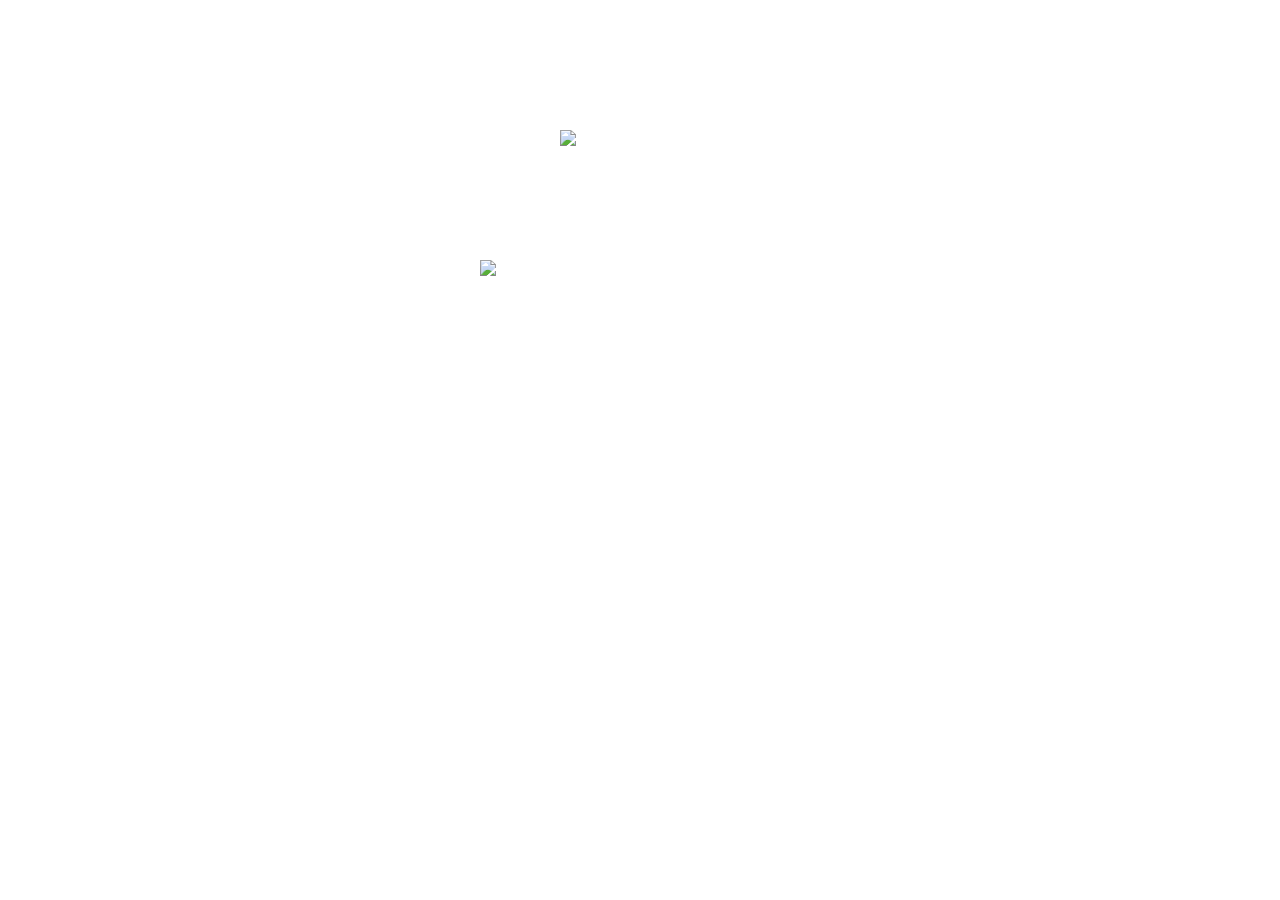
==== index.html @ c891730a "added my profile page" ====
<html>

<head>
  <meta charset="utf-8">
  <title>profile michael mendoza</title>
  <link rel="stylesheet" href="./profile2.css" media="screen" title="no title" charset="utf-8">
</head>
<body>
  <div id="info"> <div class="self"><img src="../images/michael.jpg">
    </div>
     <h1>Michael Mendoza</h1>
     <p>This is me!</p>
     <ul class = "social">
     <li><a href = "https://github.com/michaelgmendoza"><img src = "../images/github.png">
     </a></li>
     <a href = "mailto:michaelgmendoza@gmail.com">Email Me</a>
   </div>
 </div>

</body>

</html>
---- profile2.css ----
html {
  background: url(../images/caffeine.png) no-repeat center center fixed;
  background-size: cover;
}
#info {
  padding: 30px 40px;
  width: 60%;
  max-width: 400px;
  margin: 100px auto;
  background-color: rgba(255, 255, 255, .3);
  font-family: "Arial Black", Gadget, sans-serif;
  color:#ffffff;
}
.self {
    margin: 0 120px;
}
h1 {
  text-align: center;
  text-decoration-style: wavy;
}
p {
  text-align: center;
  text-decoration-style: wavy;
}
a {
    color:#ffffff;
  }
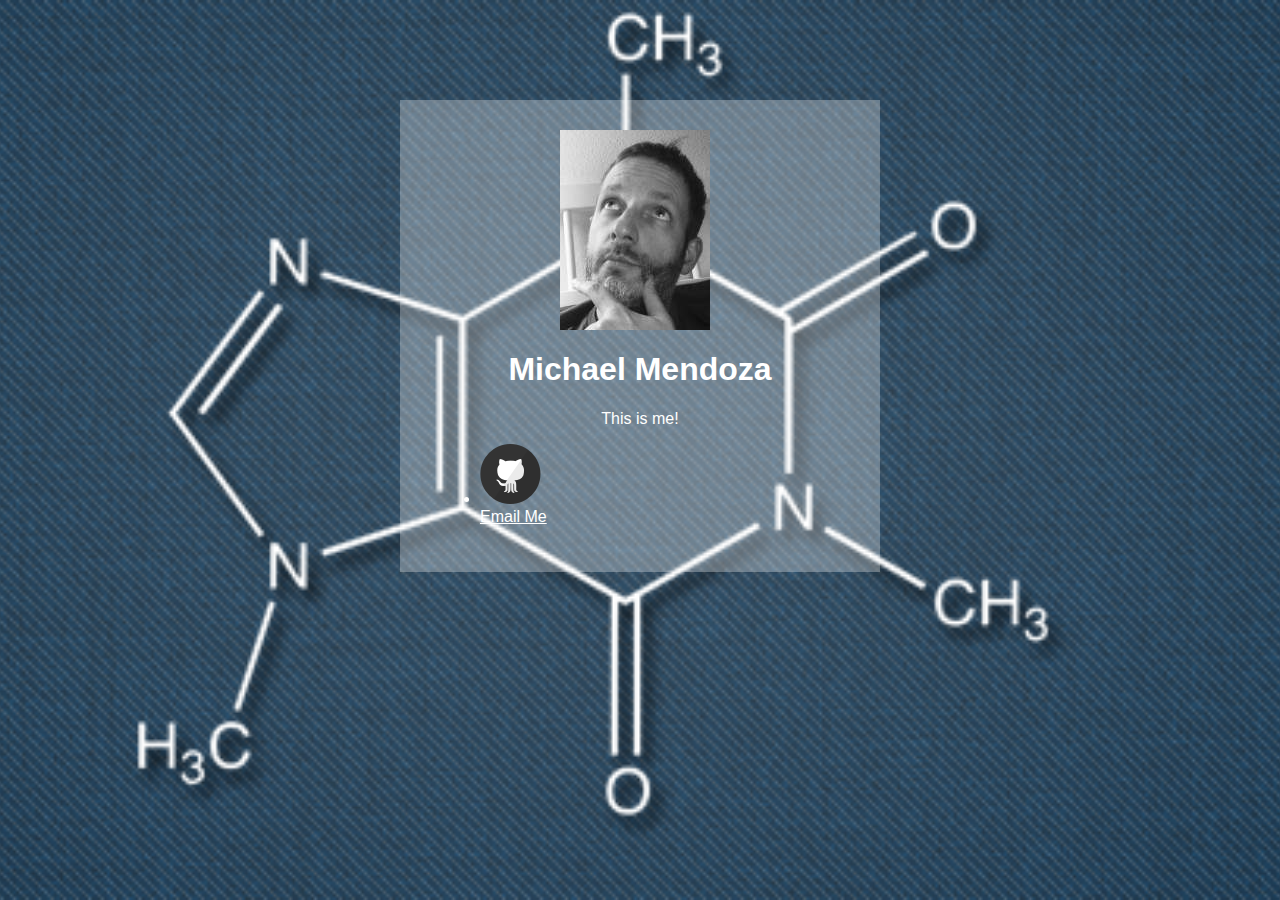
==== commit 80f01269: "added images to profile" ====
--- a/index.html
+++ b/index.html
@@ -6,12 +6,12 @@
   <link rel="stylesheet" href="./profile2.css" media="screen" title="no title" charset="utf-8">
 </head>
 <body>
-  <div id="info"> <div class="self"><img src="../images/michael.jpg">
+  <div id="info"> <div class="self"><img src="./images/michael.jpg">
     </div>
      <h1>Michael Mendoza</h1>
      <p>This is me!</p>
      <ul class = "social">
-     <li><a href = "https://github.com/michaelgmendoza"><img src = "../images/github.png">
+     <li><a href = "https://github.com/michaelgmendoza"><img src = "./images/github.png">
      </a></li>
      <a href = "mailto:michaelgmendoza@gmail.com">Email Me</a>
    </div>
--- a/profile2.css
+++ b/profile2.css
@@ -1,5 +1,5 @@
 html {
-  background: url(../images/caffeine.png) no-repeat center center fixed;
+  background: url(./images/caffeine.png) no-repeat center center fixed;
   background-size: cover;
 }
 #info {
